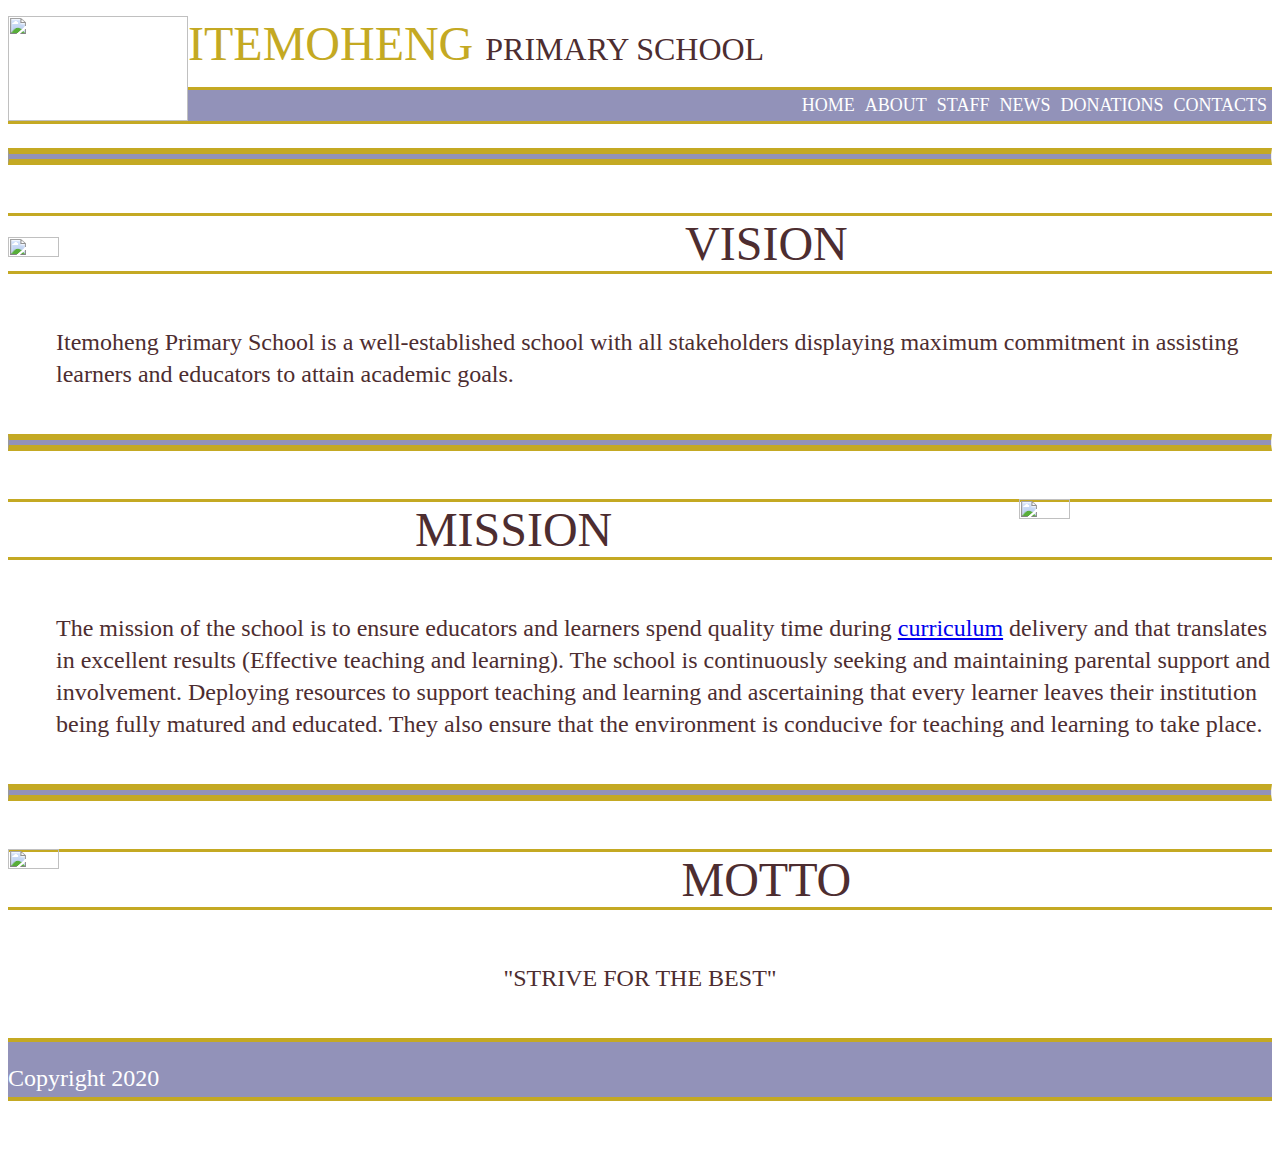
==== about.html @ 314744dc "Add files via upload" ====
<!DOCTYPE html>
<html>


<head>

<title>ITEMOHENG PRIMARY SCHOOL</title>

<style>

ul {
  list-style-type: none;
  margin: 0;
  padding: 0;
  overflow: hidden;
  background-color: #9292b9;
  font-size: -1;
  margin-top: 0;
}

li {
  float: right;
}

li a {
  display: block;
  color: white;
  text-align: center;
  padding: 5px;
  text-decoration: none;
}

li a:hover {
  background-color: #C4A923;
}
.Container {
    width: 100%;
    min-width: 500px;
    margin: auto;
	
}
</style>
</head>
<div class = Container>
<header>

	
	<img src ="Contents/itelogo.jpg" style = "float:left; width: 180px; height: 105px; border-bottom: 3.5px solid #C4A923;">

<p style = "margin-top: 1em;"><font size = "+4" color = "#C4A923">ITEMOHENG <font size = "+3" color = "#4D2D3">PRIMARY SCHOOL</font></p>
	<ul style = "font-family: Candara; border-top: 3px solid #C4A923; border-bottom: 3px solid #C4A923">
	<font size = "+1" >
	<li><a href="contact.html">CONTACTS</a></li>
	<li><a href ="Donations.html">DONATIONS</a></li>
	<li><a href="news.html">NEWS</a></li>
	<li><a href="stuff.html">STAFF</a></li>
	<li><a href="about.html">ABOUT</a></li>
	<li><a href="index.html">HOME</a></li>
  </font>
	</ul>


<hr style = "color: #59C1CB; height: 5px; background-color: #9292b9; border-bottom: 6px solid #C4A923; border-top: 6px solid #C4A923; ">
</header>
<body>

<img src ="Contents\coat of arms.jpg" style = "float:left; width: 20%; height: 30%;">
<center><p style = "font-family: Candara;  border-bottom: 3px solid #C4A923; border-top: 3px solid #C4A923; color: #4D2D3;"><font size = "8em" color = "#4D2D3">VISION</font></p></center>
<p style = "font-family: Candara; color: #4D2D3; line-height: 0.5em; float: center; margin-left: 1em;">
<font size = "5em" color = "#4D2D3">
Itemoheng Primary School is a well-established school with all stakeholders displaying maximum commitment in assisting learners and educators to attain academic goals. 

</font></p>
<hr style = "color: #59C1CB; height: 5px; background-color: #9292b9; border-bottom: 6px solid #C4A923; border-top: 6px solid #C4A923;">
<img src ="Contents\itma.jpg" style = "float:right; width: 20%; height: 30%;">
<center><p style = "font-family: Candara;  border-bottom: 3px solid #C4A923; border-top: 3px solid #C4A923; color: #4D2D3;"><font size = "8em" color = "#4D2D3">MISSION</font></p></center>
<p style = "font-family: Candara;  color: #4D2D3; line-height: 0.5em; float: center; margin-left: 1em;">
<font size = "5em" color = "#4D2D3">
The mission of the school is to ensure educators and learners spend quality time during <a href = "https://www.education.gov.za/Curriculum/NationalCurriculumStatementsGradesR-12.aspx">curriculum</a> delivery and that translates in excellent results (Effective teaching and learning). The school is continuously seeking and maintaining parental support and involvement. Deploying resources to support teaching and learning and ascertaining that every learner leaves their institution being fully matured and educated. They also ensure that the environment is conducive for teaching and learning to take place.

</font></p>
<hr style = "color: #59C1CB; height: 5px; background-color: #9292b9; border-bottom: 6px solid #C4A923; border-top: 6px solid #C4A923;">
<img src ="Contents\coat of arms.jpg" style = "float:left; width: 20%; height: 30%;">
<center><p style = "font-family: Candara;  border-bottom: 3px solid #C4A923; border-top: 3px solid #C4A923; color: #4D2D3;"><font size = "8em" color = "#4D2D3">MOTTO</font></p></center>
<center><p style = "font-family: Candara; color: #4D2D3; line-height: 0.5em; float: center;">
<font size = "5em" color = "#4D2D3">
"STRIVE FOR THE BEST"


</body>
</font></p></center>
<footer style ="background-color: #9292b9; font-family: Candara;">
<p style = "border-bottom: 4px solid #C4A923; border-top: 4px solid #C4A923;"><font size = "+2" color = "white">Copyright 2020</font></p>
</footer>
</div>
</html>
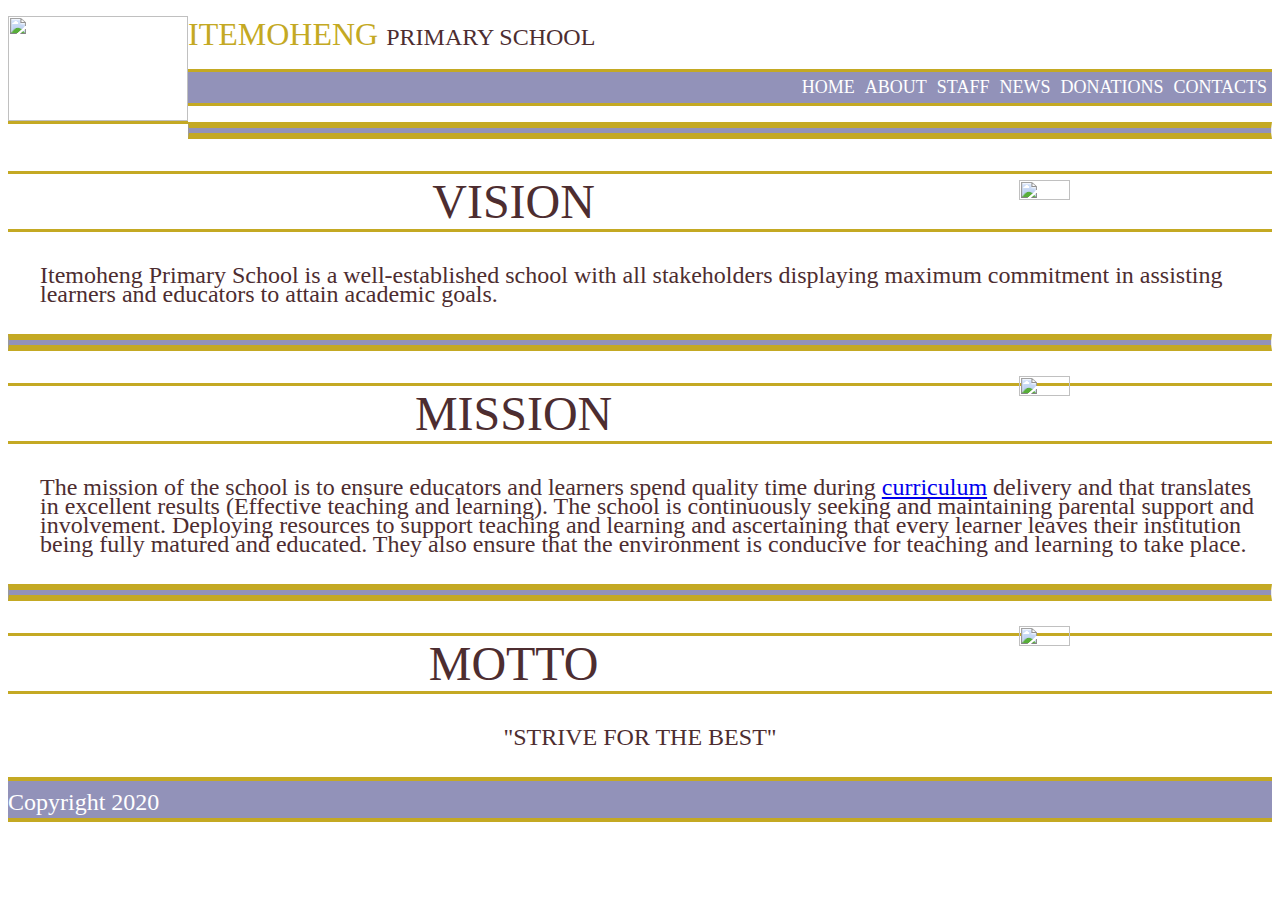
==== commit d7f5a7d7: "Add files via upload" ====
--- a/about.html
+++ b/about.html
@@ -47,7 +47,7 @@
 	
 	<img src ="Contents/itelogo.jpg" style = "float:left; width: 180px; height: 105px; border-bottom: 3.5px solid #C4A923;">
 
-<p style = "margin-top: 1em;"><font size = "+4" color = "#C4A923">ITEMOHENG <font size = "+3" color = "#4D2D3">PRIMARY SCHOOL</font></p>
+<p style = "margin-top: 1em;"><font size = "+3" color = "#C4A923">ITEMOHENG <font size = "+2" color = "#4D2D3">PRIMARY SCHOOL</font></p>
 	<ul style = "font-family: Candara; border-top: 3px solid #C4A923; border-bottom: 3px solid #C4A923">
 	<font size = "+1" >
 	<li><a href="contact.html">CONTACTS</a></li>
@@ -64,7 +64,7 @@
 </header>
 <body>
 
-<img src ="Contents\coat of arms.jpg" style = "float:left; width: 20%; height: 30%;">
+<img src ="Contents\coat of arms.jpg" style = "float:right; width: 20%; height: 30%;">
 <center><p style = "font-family: Candara;  border-bottom: 3px solid #C4A923; border-top: 3px solid #C4A923; color: #4D2D3;"><font size = "8em" color = "#4D2D3">VISION</font></p></center>
 <p style = "font-family: Candara; color: #4D2D3; line-height: 0.5em; float: center; margin-left: 1em;">
 <font size = "5em" color = "#4D2D3">
@@ -80,7 +80,7 @@
 
 </font></p>
 <hr style = "color: #59C1CB; height: 5px; background-color: #9292b9; border-bottom: 6px solid #C4A923; border-top: 6px solid #C4A923;">
-<img src ="Contents\coat of arms.jpg" style = "float:left; width: 20%; height: 30%;">
+<img src ="Contents\coat of arms.jpg" style = "float:right; width: 20%; height: 30%;">
 <center><p style = "font-family: Candara;  border-bottom: 3px solid #C4A923; border-top: 3px solid #C4A923; color: #4D2D3;"><font size = "8em" color = "#4D2D3">MOTTO</font></p></center>
 <center><p style = "font-family: Candara; color: #4D2D3; line-height: 0.5em; float: center;">
 <font size = "5em" color = "#4D2D3">
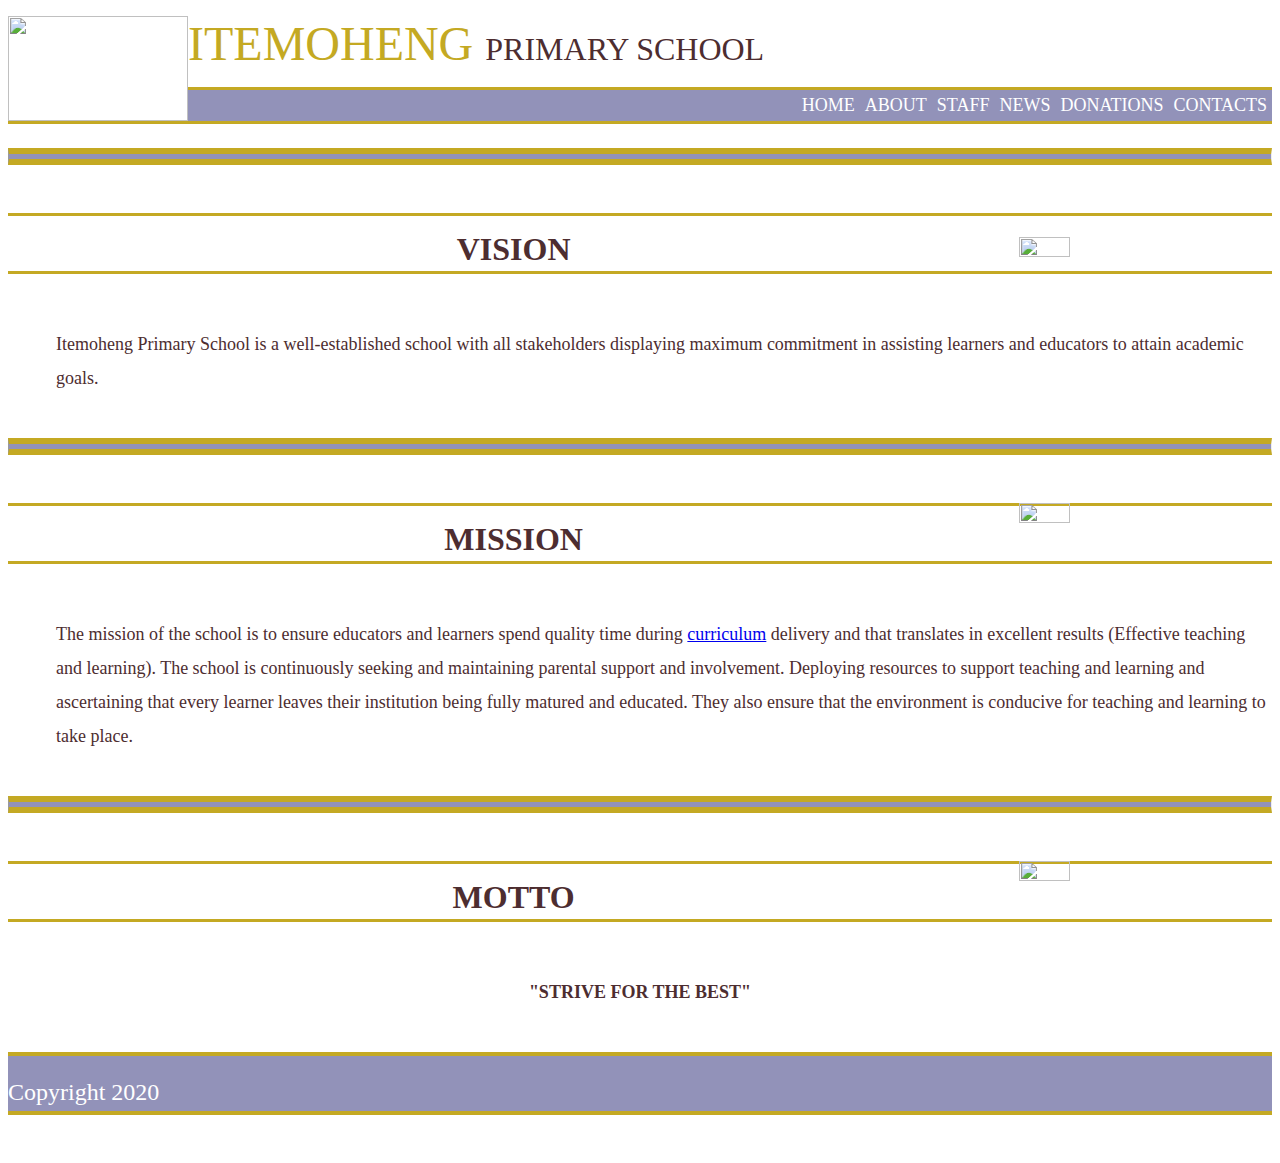
==== commit fb469c88: "Add files via upload" ====
--- a/about.html
+++ b/about.html
@@ -7,7 +7,9 @@
 <title>ITEMOHENG PRIMARY SCHOOL</title>
 
 <style>
-
+div, p{
+background-image: url();
+}
 ul {
   list-style-type: none;
   margin: 0;
@@ -47,7 +49,7 @@
 	
 	<img src ="Contents/itelogo.jpg" style = "float:left; width: 180px; height: 105px; border-bottom: 3.5px solid #C4A923;">
 
-<p style = "margin-top: 1em;"><font size = "+3" color = "#C4A923">ITEMOHENG <font size = "+2" color = "#4D2D3">PRIMARY SCHOOL</font></p>
+<p style = "margin-top: 1em;"><font size = "+4" color = "#C4A923">ITEMOHENG <font size = "+3" color = "#4D2D3">PRIMARY SCHOOL</font></p>
 	<ul style = "font-family: Candara; border-top: 3px solid #C4A923; border-bottom: 3px solid #C4A923">
 	<font size = "+1" >
 	<li><a href="contact.html">CONTACTS</a></li>
@@ -65,32 +67,33 @@
 <body>
 
 <img src ="Contents\coat of arms.jpg" style = "float:right; width: 20%; height: 30%;">
-<center><p style = "font-family: Candara;  border-bottom: 3px solid #C4A923; border-top: 3px solid #C4A923; color: #4D2D3;"><font size = "8em" color = "#4D2D3">VISION</font></p></center>
+<center><p style = "font-family: Candara;  border-bottom: 3px solid #C4A923; border-top: 3px solid #C4A923; color: #4D2D3;"><font size = "6em" color = "#4D2D3"><b>VISION</b></font></p></center>
 <p style = "font-family: Candara; color: #4D2D3; line-height: 0.5em; float: center; margin-left: 1em;">
-<font size = "5em" color = "#4D2D3">
+<font size = "4em" color = "#4D2D3">
 Itemoheng Primary School is a well-established school with all stakeholders displaying maximum commitment in assisting learners and educators to attain academic goals. 
 
 </font></p>
 <hr style = "color: #59C1CB; height: 5px; background-color: #9292b9; border-bottom: 6px solid #C4A923; border-top: 6px solid #C4A923;">
 <img src ="Contents\itma.jpg" style = "float:right; width: 20%; height: 30%;">
-<center><p style = "font-family: Candara;  border-bottom: 3px solid #C4A923; border-top: 3px solid #C4A923; color: #4D2D3;"><font size = "8em" color = "#4D2D3">MISSION</font></p></center>
+<center><p style = "font-family: Candara;  border-bottom: 3px solid #C4A923; border-top: 3px solid #C4A923; color: #4D2D3;"><font size = "6em" color = "#4D2D3"><b>MISSION</b></font></p></center>
 <p style = "font-family: Candara;  color: #4D2D3; line-height: 0.5em; float: center; margin-left: 1em;">
-<font size = "5em" color = "#4D2D3">
+<font size = "4em" color = "#4D2D3">
 The mission of the school is to ensure educators and learners spend quality time during <a href = "https://www.education.gov.za/Curriculum/NationalCurriculumStatementsGradesR-12.aspx">curriculum</a> delivery and that translates in excellent results (Effective teaching and learning). The school is continuously seeking and maintaining parental support and involvement. Deploying resources to support teaching and learning and ascertaining that every learner leaves their institution being fully matured and educated. They also ensure that the environment is conducive for teaching and learning to take place.
 
 </font></p>
 <hr style = "color: #59C1CB; height: 5px; background-color: #9292b9; border-bottom: 6px solid #C4A923; border-top: 6px solid #C4A923;">
 <img src ="Contents\coat of arms.jpg" style = "float:right; width: 20%; height: 30%;">
-<center><p style = "font-family: Candara;  border-bottom: 3px solid #C4A923; border-top: 3px solid #C4A923; color: #4D2D3;"><font size = "8em" color = "#4D2D3">MOTTO</font></p></center>
+<center><p style = "font-family: Candara;  border-bottom: 3px solid #C4A923; border-top: 3px solid #C4A923; color: #4D2D3;"><font size = "6em" color = "#4D2D3"><b>MOTTO</b></font></p></center>
 <center><p style = "font-family: Candara; color: #4D2D3; line-height: 0.5em; float: center;">
-<font size = "5em" color = "#4D2D3">
-"STRIVE FOR THE BEST"
+<font size = "4em" color = "#4D2D3">
+<b>"STRIVE FOR THE BEST"</b>
 
 
-</body>
+
 </font></p></center>
 <footer style ="background-color: #9292b9; font-family: Candara;">
 <p style = "border-bottom: 4px solid #C4A923; border-top: 4px solid #C4A923;"><font size = "+2" color = "white">Copyright 2020</font></p>
 </footer>
+</body>
 </div>
 </html>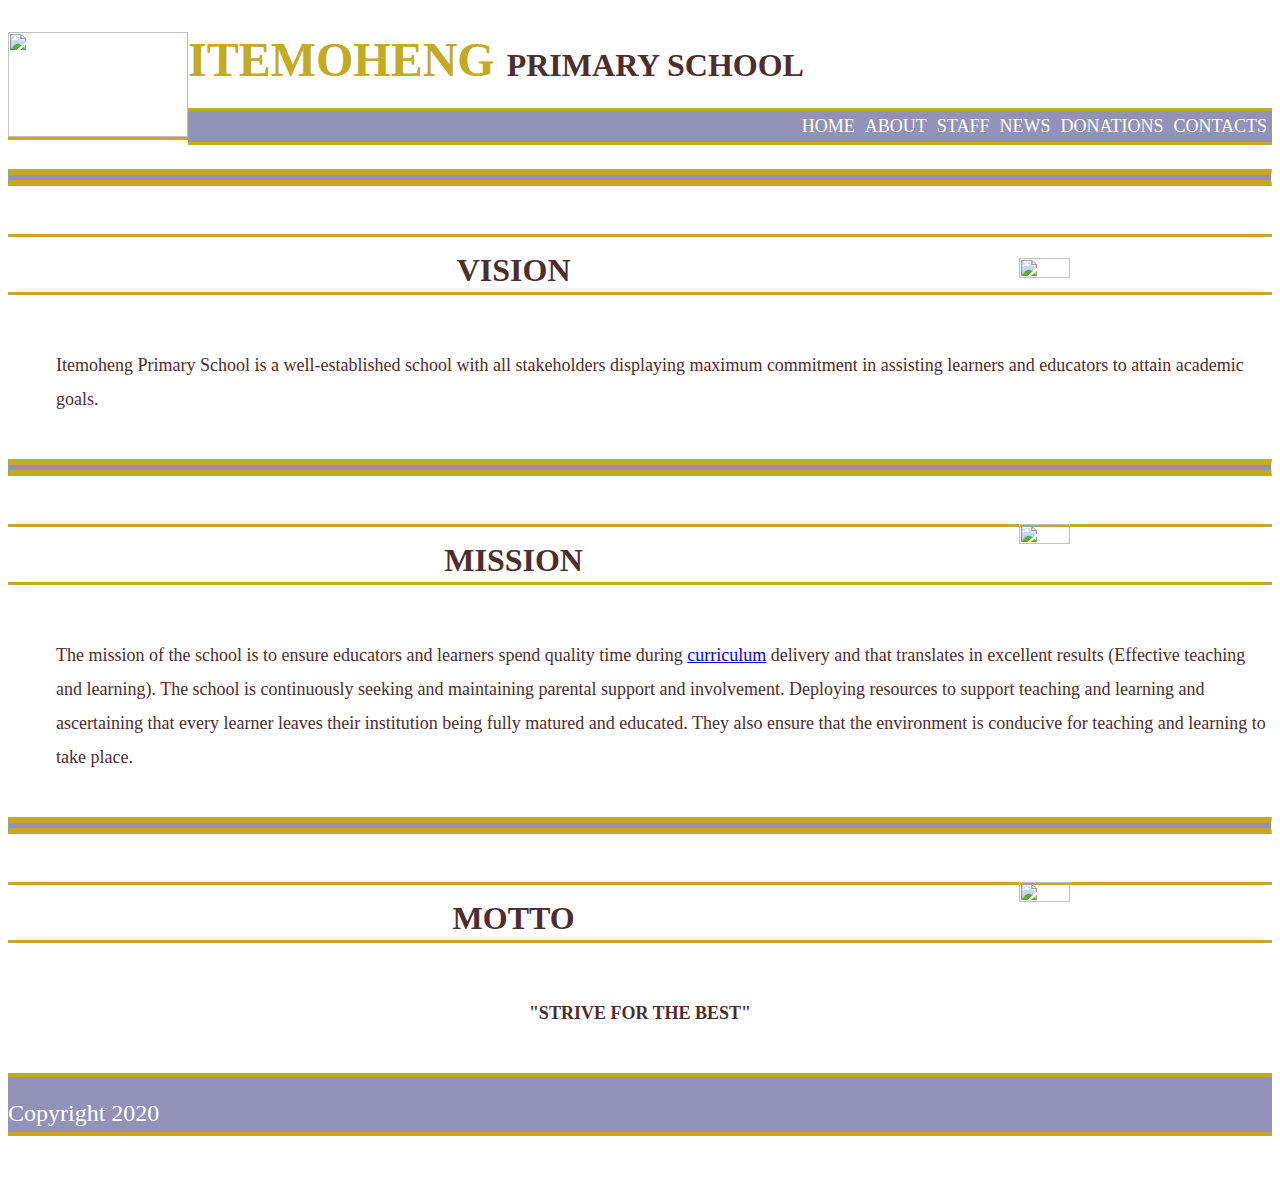
==== commit 1eabef42: "Add files via upload" ====
--- a/about.html
+++ b/about.html
@@ -42,6 +42,7 @@
 	
 }
 </style>
+
 </head>
 <div class = Container>
 <header>
@@ -49,7 +50,7 @@
 	
 	<img src ="Contents/itelogo.jpg" style = "float:left; width: 180px; height: 105px; border-bottom: 3.5px solid #C4A923;">
 
-<p style = "margin-top: 1em;"><font size = "+4" color = "#C4A923">ITEMOHENG <font size = "+3" color = "#4D2D3">PRIMARY SCHOOL</font></p>
+<h1 style = "margin-top: 1em;"><font size = "+4" color = "#C4A923">ITEMOHENG <font size = "+3" color = "#4D2D3">PRIMARY SCHOOL</font></h1>
 	<ul style = "font-family: Candara; border-top: 3px solid #C4A923; border-bottom: 3px solid #C4A923">
 	<font size = "+1" >
 	<li><a href="contact.html">CONTACTS</a></li>
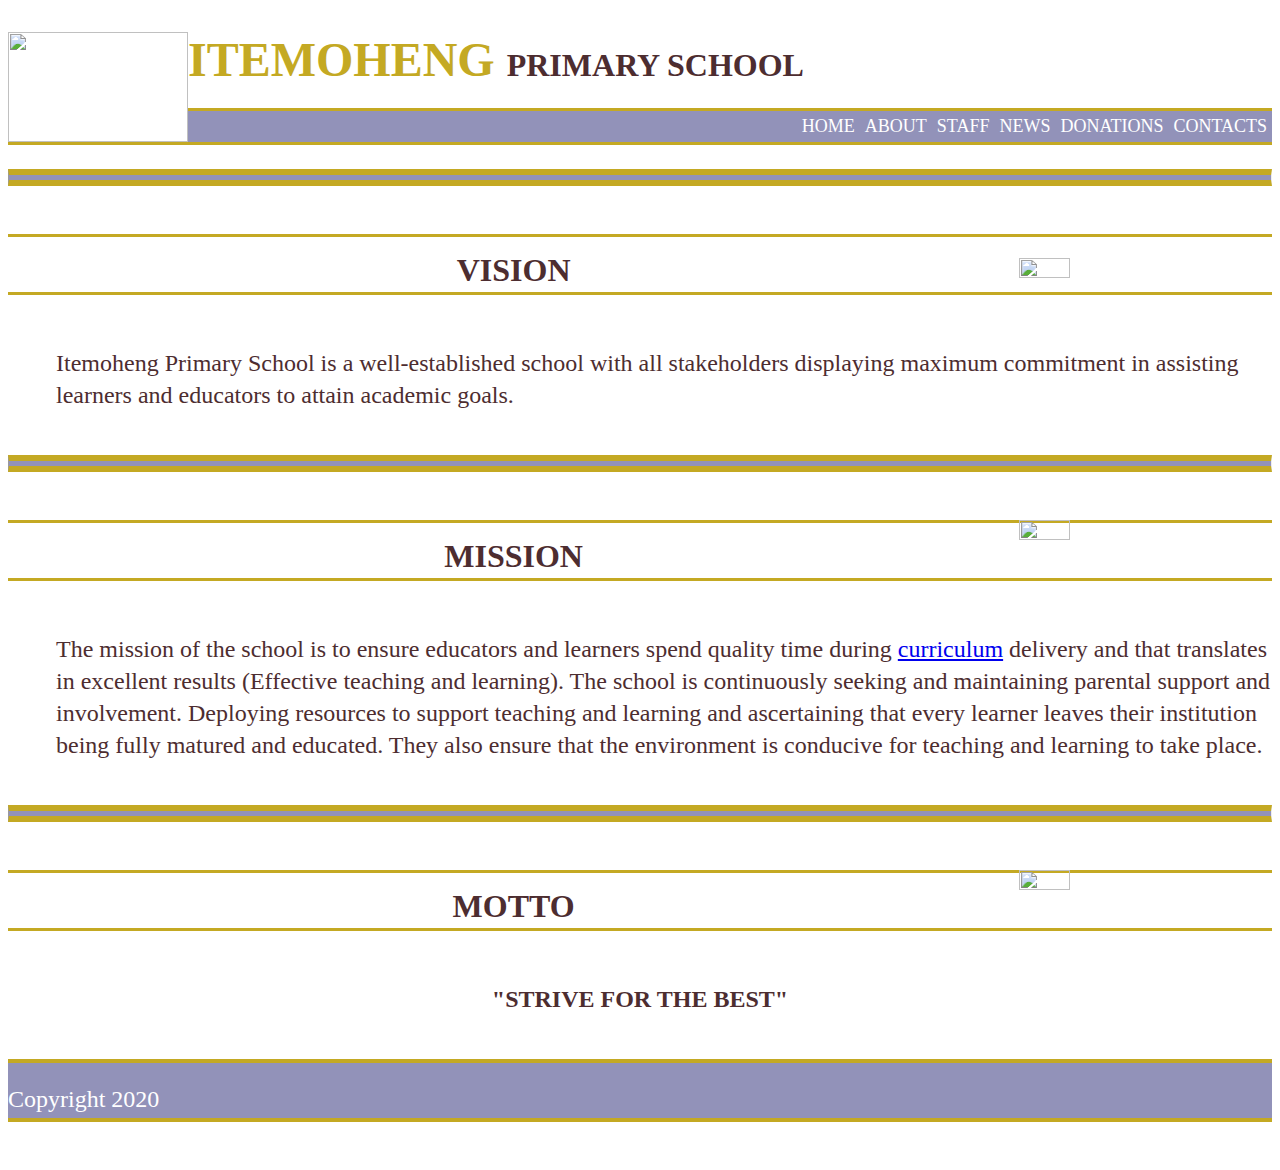
==== commit b939198e: "Add files via upload" ====
--- a/about.html
+++ b/about.html
@@ -7,9 +7,7 @@
 <title>ITEMOHENG PRIMARY SCHOOL</title>
 
 <style>
-div, p{
-background-image: url();
-}
+
 ul {
   list-style-type: none;
   margin: 0;
@@ -47,8 +45,7 @@
 <div class = Container>
 <header>
 
-	
-	<img src ="Contents/itelogo.jpg" style = "float:left; width: 180px; height: 105px; border-bottom: 3.5px solid #C4A923;">
+	<img src ="Contents/itelogo.jpg" style = "float:left; width: 180px; height: 110px; border-bottom: 3.5px solid #C4A923;">
 
 <h1 style = "margin-top: 1em;"><font size = "+4" color = "#C4A923">ITEMOHENG <font size = "+3" color = "#4D2D3">PRIMARY SCHOOL</font></h1>
 	<ul style = "font-family: Candara; border-top: 3px solid #C4A923; border-bottom: 3px solid #C4A923">
@@ -70,7 +67,7 @@
 <img src ="Contents\coat of arms.jpg" style = "float:right; width: 20%; height: 30%;">
 <center><p style = "font-family: Candara;  border-bottom: 3px solid #C4A923; border-top: 3px solid #C4A923; color: #4D2D3;"><font size = "6em" color = "#4D2D3"><b>VISION</b></font></p></center>
 <p style = "font-family: Candara; color: #4D2D3; line-height: 0.5em; float: center; margin-left: 1em;">
-<font size = "4em" color = "#4D2D3">
+<font size = "5em" color = "#4D2D3">
 Itemoheng Primary School is a well-established school with all stakeholders displaying maximum commitment in assisting learners and educators to attain academic goals. 
 
 </font></p>
@@ -78,7 +75,7 @@
 <img src ="Contents\itma.jpg" style = "float:right; width: 20%; height: 30%;">
 <center><p style = "font-family: Candara;  border-bottom: 3px solid #C4A923; border-top: 3px solid #C4A923; color: #4D2D3;"><font size = "6em" color = "#4D2D3"><b>MISSION</b></font></p></center>
 <p style = "font-family: Candara;  color: #4D2D3; line-height: 0.5em; float: center; margin-left: 1em;">
-<font size = "4em" color = "#4D2D3">
+<font size = "5em" color = "#4D2D3">
 The mission of the school is to ensure educators and learners spend quality time during <a href = "https://www.education.gov.za/Curriculum/NationalCurriculumStatementsGradesR-12.aspx">curriculum</a> delivery and that translates in excellent results (Effective teaching and learning). The school is continuously seeking and maintaining parental support and involvement. Deploying resources to support teaching and learning and ascertaining that every learner leaves their institution being fully matured and educated. They also ensure that the environment is conducive for teaching and learning to take place.
 
 </font></p>
@@ -86,7 +83,7 @@
 <img src ="Contents\coat of arms.jpg" style = "float:right; width: 20%; height: 30%;">
 <center><p style = "font-family: Candara;  border-bottom: 3px solid #C4A923; border-top: 3px solid #C4A923; color: #4D2D3;"><font size = "6em" color = "#4D2D3"><b>MOTTO</b></font></p></center>
 <center><p style = "font-family: Candara; color: #4D2D3; line-height: 0.5em; float: center;">
-<font size = "4em" color = "#4D2D3">
+<font size = "5em" color = "#4D2D3">
 <b>"STRIVE FOR THE BEST"</b>
 
 
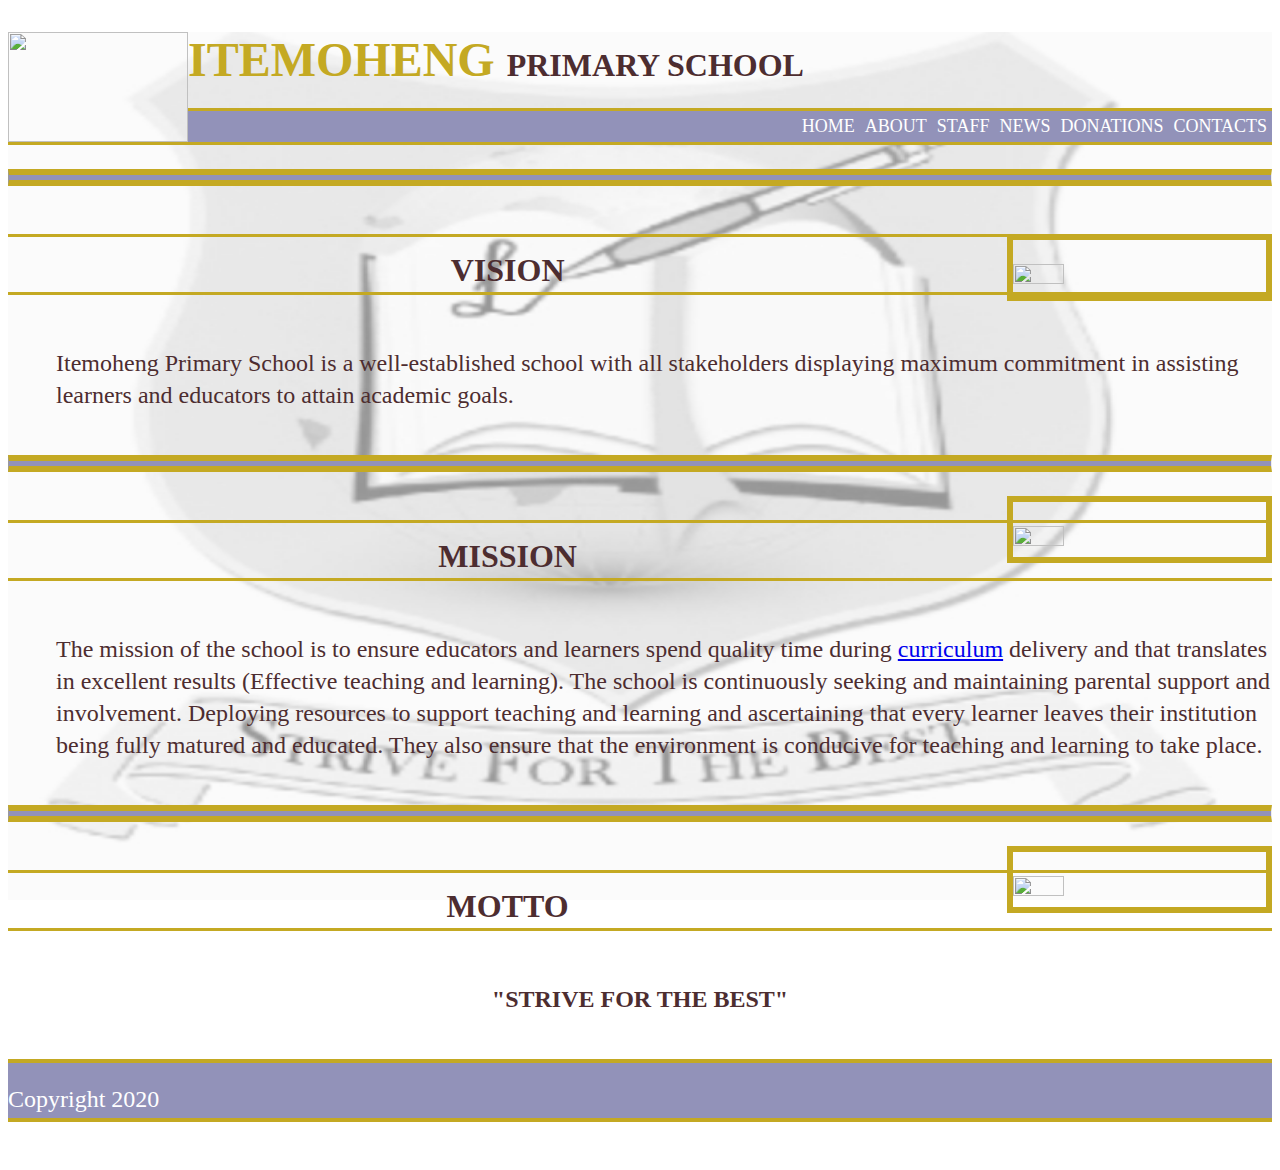
==== commit 71d49b39: "Add files via upload" ====
--- a/about.html
+++ b/about.html
@@ -1,97 +1,101 @@
-<!DOCTYPE html>
-<html>
-
-
-<head>
-
-<title>ITEMOHENG PRIMARY SCHOOL</title>
-
-<style>
-
-ul {
-  list-style-type: none;
-  margin: 0;
-  padding: 0;
-  overflow: hidden;
-  background-color: #9292b9;
-  font-size: -1;
-  margin-top: 0;
-}
-
-li {
-  float: right;
-}
-
-li a {
-  display: block;
-  color: white;
-  text-align: center;
-  padding: 5px;
-  text-decoration: none;
-}
-
-li a:hover {
-  background-color: #C4A923;
-}
-.Container {
-    width: 100%;
-    min-width: 500px;
-    margin: auto;
-	
-}
-</style>
-
-</head>
-<div class = Container>
-<header>
-
-	<img src ="Contents/itelogo.jpg" style = "float:left; width: 180px; height: 110px; border-bottom: 3.5px solid #C4A923;">
-
-<h1 style = "margin-top: 1em;"><font size = "+4" color = "#C4A923">ITEMOHENG <font size = "+3" color = "#4D2D3">PRIMARY SCHOOL</font></h1>
-	<ul style = "font-family: Candara; border-top: 3px solid #C4A923; border-bottom: 3px solid #C4A923">
-	<font size = "+1" >
-	<li><a href="contact.html">CONTACTS</a></li>
-	<li><a href ="Donations.html">DONATIONS</a></li>
-	<li><a href="news.html">NEWS</a></li>
-	<li><a href="stuff.html">STAFF</a></li>
-	<li><a href="about.html">ABOUT</a></li>
-	<li><a href="index.html">HOME</a></li>
-  </font>
-	</ul>
-
-
-<hr style = "color: #59C1CB; height: 5px; background-color: #9292b9; border-bottom: 6px solid #C4A923; border-top: 6px solid #C4A923; ">
-</header>
-<body>
-
-<img src ="Contents\coat of arms.jpg" style = "float:right; width: 20%; height: 30%;">
-<center><p style = "font-family: Candara;  border-bottom: 3px solid #C4A923; border-top: 3px solid #C4A923; color: #4D2D3;"><font size = "6em" color = "#4D2D3"><b>VISION</b></font></p></center>
-<p style = "font-family: Candara; color: #4D2D3; line-height: 0.5em; float: center; margin-left: 1em;">
-<font size = "5em" color = "#4D2D3">
-Itemoheng Primary School is a well-established school with all stakeholders displaying maximum commitment in assisting learners and educators to attain academic goals. 
-
-</font></p>
-<hr style = "color: #59C1CB; height: 5px; background-color: #9292b9; border-bottom: 6px solid #C4A923; border-top: 6px solid #C4A923;">
-<img src ="Contents\itma.jpg" style = "float:right; width: 20%; height: 30%;">
-<center><p style = "font-family: Candara;  border-bottom: 3px solid #C4A923; border-top: 3px solid #C4A923; color: #4D2D3;"><font size = "6em" color = "#4D2D3"><b>MISSION</b></font></p></center>
-<p style = "font-family: Candara;  color: #4D2D3; line-height: 0.5em; float: center; margin-left: 1em;">
-<font size = "5em" color = "#4D2D3">
-The mission of the school is to ensure educators and learners spend quality time during <a href = "https://www.education.gov.za/Curriculum/NationalCurriculumStatementsGradesR-12.aspx">curriculum</a> delivery and that translates in excellent results (Effective teaching and learning). The school is continuously seeking and maintaining parental support and involvement. Deploying resources to support teaching and learning and ascertaining that every learner leaves their institution being fully matured and educated. They also ensure that the environment is conducive for teaching and learning to take place.
-
-</font></p>
-<hr style = "color: #59C1CB; height: 5px; background-color: #9292b9; border-bottom: 6px solid #C4A923; border-top: 6px solid #C4A923;">
-<img src ="Contents\coat of arms.jpg" style = "float:right; width: 20%; height: 30%;">
-<center><p style = "font-family: Candara;  border-bottom: 3px solid #C4A923; border-top: 3px solid #C4A923; color: #4D2D3;"><font size = "6em" color = "#4D2D3"><b>MOTTO</b></font></p></center>
-<center><p style = "font-family: Candara; color: #4D2D3; line-height: 0.5em; float: center;">
-<font size = "5em" color = "#4D2D3">
-<b>"STRIVE FOR THE BEST"</b>
-
-
-
-</font></p></center>
-<footer style ="background-color: #9292b9; font-family: Candara;">
-<p style = "border-bottom: 4px solid #C4A923; border-top: 4px solid #C4A923;"><font size = "+2" color = "white">Copyright 2020</font></p>
-</footer>
-</body>
-</div>
+<!DOCTYPE html>
+<html>
+
+
+<head>
+
+<title>ITEMOHENG PRIMARY SCHOOL</title>
+
+<style>
+
+ul {
+  list-style-type: none;
+  margin: 0;
+  padding: 0;
+  overflow: hidden;
+  background-color: #9292b9;
+  font-size: -1;
+  margin-top: 0;
+}
+
+li {
+  float: right;
+}
+
+li a {
+  display: block;
+  color: white;
+  text-align: center;
+  padding: 5px;
+  text-decoration: none;
+}
+
+li a:hover {
+  background-color: #C4A923;
+}
+.Container {
+    width: 100%;
+    min-width: 500px;
+    margin: auto;
+	background-image: url('Contents/Image-7387.jpg');
+	background-repeat: no-repeat;
+	background-attachment: fixed;
+	background-size: 100% 100%;
+	
+}
+</style>
+
+</head>
+<div class = Container>
+<header>
+
+	<img src ="Contents/itelogo.jpg" style = "float:left; width: 180px; height: 110px; border-bottom: 3.5px solid #C4A923;">
+
+<h1 style = "margin-top: 1em;"><font size = "+4" color = "#C4A923">ITEMOHENG <font size = "+3" color = "#4D2D3">PRIMARY SCHOOL</font></h1>
+	<ul style = "font-family: Candara; border-top: 3px solid #C4A923; border-bottom: 3px solid #C4A923">
+	<font size = "+1" >
+	<li><a href="contact.html">CONTACTS</a></li>
+	<li><a href ="Donations.html">DONATIONS</a></li>
+	<li><a href="news.html">NEWS</a></li>
+	<li><a href="stuff.html">STAFF</a></li>
+	<li><a href="about.html">ABOUT</a></li>
+	<li><a href="index.html">HOME</a></li>
+  </font>
+	</ul>
+
+
+<hr style = "color: #59C1CB; height: 5px; background-color: #9292b9; border-bottom: 6px solid #C4A923; border-top: 6px solid #C4A923; ">
+</header>
+<body>
+
+<img src ="Contents\coat of arms.jpg" style = "float:right; width: 20%; height: 30%; border: 6px solid #C4A923;">
+<center><p style = "font-family: Candara;  border-bottom: 3px solid #C4A923; border-top: 3px solid #C4A923; color: #4D2D3;"><font size = "6em" color = "#4D2D3"><b>VISION</b></font></p></center>
+<p style = "font-family: Candara; color: #4D2D3; line-height: 0.5em; float: center; margin-left: 1em;">
+<font size = "5em" color = "#4D2D3">
+Itemoheng Primary School is a well-established school with all stakeholders displaying maximum commitment in assisting learners and educators to attain academic goals. 
+
+</font></p>
+<hr style = "color: #59C1CB; height: 5px; background-color: #9292b9; border-bottom: 6px solid #C4A923; border-top: 6px solid #C4A923;">
+<img src ="Contents\itma.jpg" style = "float:right; width: 20%; height: 30%; border: 6px solid #C4A923;">
+<center><p style = "font-family: Candara;  border-bottom: 3px solid #C4A923; border-top: 3px solid #C4A923; color: #4D2D3;"><font size = "6em" color = "#4D2D3"><b>MISSION</b></font></p></center>
+<p style = "font-family: Candara;  color: #4D2D3; line-height: 0.5em; float: center; margin-left: 1em;">
+<font size = "5em" color = "#4D2D3">
+The mission of the school is to ensure educators and learners spend quality time during <a href = "https://www.education.gov.za/Curriculum/NationalCurriculumStatementsGradesR-12.aspx">curriculum</a> delivery and that translates in excellent results (Effective teaching and learning). The school is continuously seeking and maintaining parental support and involvement. Deploying resources to support teaching and learning and ascertaining that every learner leaves their institution being fully matured and educated. They also ensure that the environment is conducive for teaching and learning to take place.
+
+</font></p>
+<hr style = "color: #59C1CB; height: 5px; background-color: #9292b9; border-bottom: 6px solid #C4A923; border-top: 6px solid #C4A923;">
+<img src ="Contents\coat of arms.jpg" style = "float:right; width: 20%; height: 30%; border: 6px solid #C4A923;">
+<center><p style = "font-family: Candara;  border-bottom: 3px solid #C4A923; border-top: 3px solid #C4A923; color: #4D2D3;"><font size = "6em" color = "#4D2D3"><b>MOTTO</b></font></p></center>
+<center><p style = "font-family: Candara; color: #4D2D3; line-height: 0.5em; float: center;">
+<font size = "5em" color = "#4D2D3">
+<b>"STRIVE FOR THE BEST"</b>
+
+
+
+</font></p></center>
+<footer style ="background-color: #9292b9; font-family: Candara;">
+<p style = "border-bottom: 4px solid #C4A923; border-top: 4px solid #C4A923;"><font size = "+2" color = "white">Copyright 2020</font></p>
+</footer>
+</body>
+</div>
 </html>